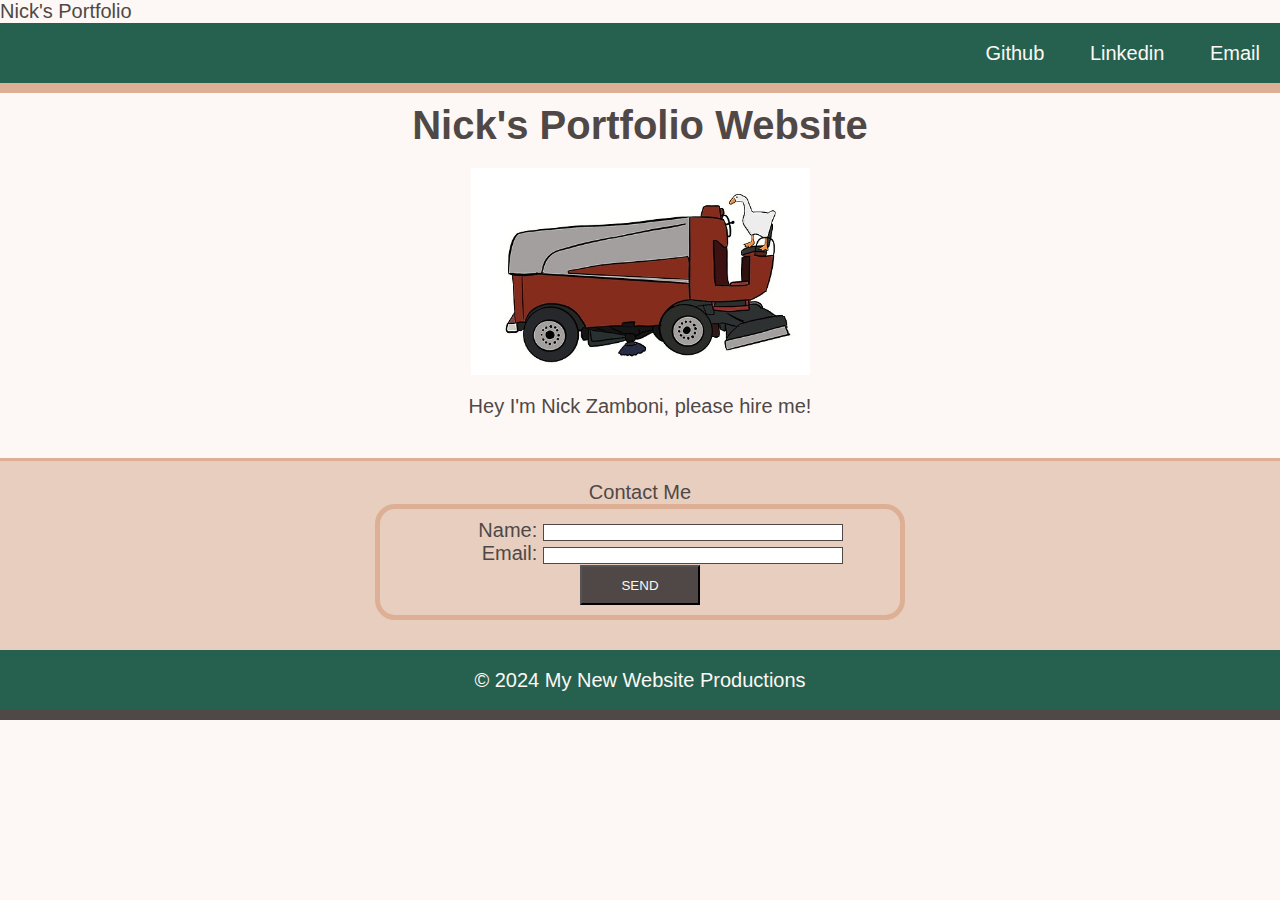
==== index1.html @ dced4505 "patch #2 via file upload" ====
<!DOCTYPE html>
<html lang="en">
<head>
    <meta charset="UTF-8">
    <meta name="viewport" content="width=device-width, initial-scale=1.0">
    <link rel="stylesheet" type="text/css" href="./assets/style1.css"
    <title>Nick's Portfolio</title>
</head>
<body>
    <header>
        <nav class="text-right"
            <ul>
                <li> <a href="https://github.com/ndzamboni">Github</a></li>
                <li> <a href="https://www.linkedin.com/in/nick-zamboni-44664b10b/">Linkedin</a></li>
                <li> <a href="ndzamboni@gmail.com">Email</a></li>
            </ul>
        </nav>
    </header>

    <main>
        <h1 class="text-center">Nick's Portfolio Website</h1>
        <figure>
            <img src="./assets/goosezam.PNG" alt="Picture of Nick">
            <figcaption class="text-center">Hey I'm Nick Zamboni, please hire me!</figcaption>
        </figure>
        <section id="contact"
        <h2 class="text-center">Contact Me</h2>
      <form>
        <ul>
          <li>
            <label class="text-right" for="name">Name:</label>
            <input type="text" id="name" name="user-name">
          </li>
          <li>
            <label class="text-right" for="email">Email:</label>
            <input type="text" id="email" name="user-email">
          </li>
        </ul>
        <div class="text-center">
          <button type="submit">SEND</button>
        </div>
      </form>
    </section>
    </main>

    <footer class="text-center">
        © 2024 My New Website Productions 
      </footer>
    
</body>
</html>
---- assets/style1.css ----
* {
    margin:0;
    padding:0;  
  }
  
  /* Element Selectors */
  body {
    position: relative;
    font-family: "Goudy Bookletter 1911", sans-serif;
    font-size: 20px;
    background-color: #FDF8F5;
    color: #4F4846;
  }
  
  h1,
  h2 {
    margin: 20px;
  }
  
  main {
    padding: 60px 0;
  }
  
  li {
    display: inline;
    padding: 0px 20px;
    text-decoration: none;
  }
  
  a {
    text-decoration: none;
    color: #FDF8F5;
  }
  
  header,
  footer {
    height: 60px;
    width: 100%;
    line-height: 60px;
    background-color: #266150;
  }
  
  header {
    position: fixed;
    border-bottom: 10px solid #DDAF94;
  }
  
  footer {
    position: absolute;
    margin-top: 0;
    bottom: 0;
    border-bottom: 10px solid #4F4846;
    color: #FDF8F5;    
  }
  
  figure {
    margin-bottom: 40px;
  }
  
  img {
    display: block;
    margin: 20px auto;
  }
  
  section {
    margin-bottom: 0;
    padding: 20px 10px 40px 10px;
    border-top: 3px solid #DDAF94;
    background-color:  #E8CEBF;
  }
  
  form {
    /* Center the form on the page */
    margin: 0 auto;
    width: 500px;
    padding: 10px;
    border: 5px solid #DDAF94;
    border-radius: 20px;
  }
  
  label {
    display: inline-block;
    width: 100px;
  }
    
  input, 
  textarea {
    box-sizing: border-box;
    width: 300px;
    border: 1px solid #4F4846;
  }
  
  textarea {
    vertical-align: top;
    height: 60px;
  }
    
  button {
    height: 40px;
    width: 120px;
    background-color: #4F4846;
    color: #FDF8F5;
  }
   
  /* Class Selectors */
  .text-center {
    text-align: center;
  }
  
  .text-right {
    text-align: right;
  }
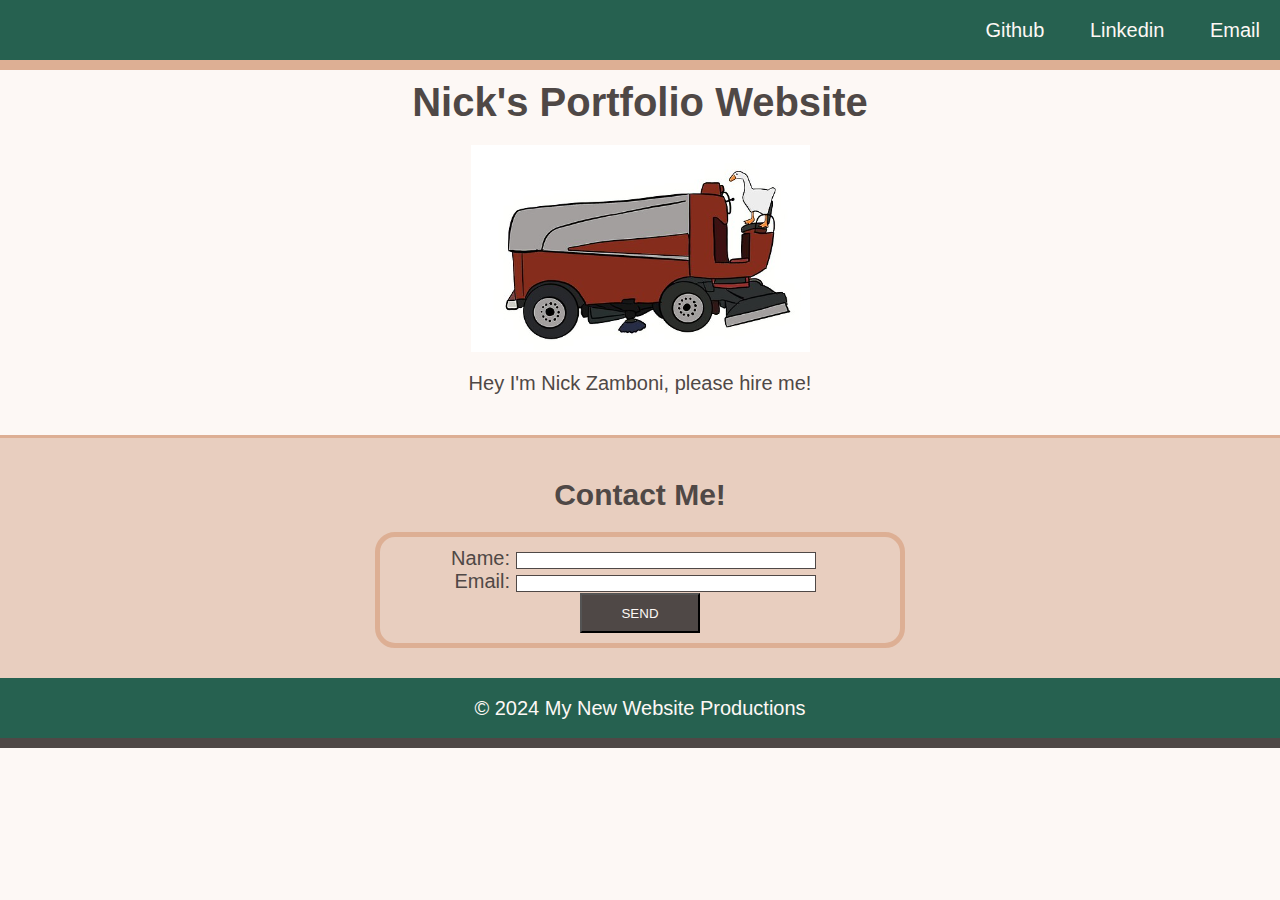
==== commit 5220a015: "updating all pages" ====
--- a/index1.html
+++ b/index1.html
@@ -3,16 +3,16 @@
 <head>
     <meta charset="UTF-8">
     <meta name="viewport" content="width=device-width, initial-scale=1.0">
-    <link rel="stylesheet" type="text/css" href="./assets/style1.css"
+    <link rel="stylesheet" type="text/css" href="./assets/style1.css">
     <title>Nick's Portfolio</title>
 </head>
 <body>
     <header>
-        <nav class="text-right"
+        <nav class="text-right">
             <ul>
                 <li> <a href="https://github.com/ndzamboni">Github</a></li>
                 <li> <a href="https://www.linkedin.com/in/nick-zamboni-44664b10b/">Linkedin</a></li>
-                <li> <a href="ndzamboni@gmail.com">Email</a></li>
+                <li> <a href="mailto:ndzamboni@gmail.com">Email</a></li>
             </ul>
         </nav>
     </header>
@@ -23,8 +23,8 @@
             <img src="./assets/goosezam.PNG" alt="Picture of Nick">
             <figcaption class="text-center">Hey I'm Nick Zamboni, please hire me!</figcaption>
         </figure>
-        <section id="contact"
-        <h2 class="text-center">Contact Me</h2>
+        <section id="contact">
+        <h2 class="text-center">Contact Me!</h2>
       <form>
         <ul>
           <li>
--- a/assets/style1.css
+++ b/assets/style1.css
@@ -1,6 +1,7 @@
 * {
     margin:0;
     padding:0;  
+    font-family:'Segoe UI', Tahoma, Geneva, Verdana, sans-serif;
   }
   
   /* Element Selectors */
